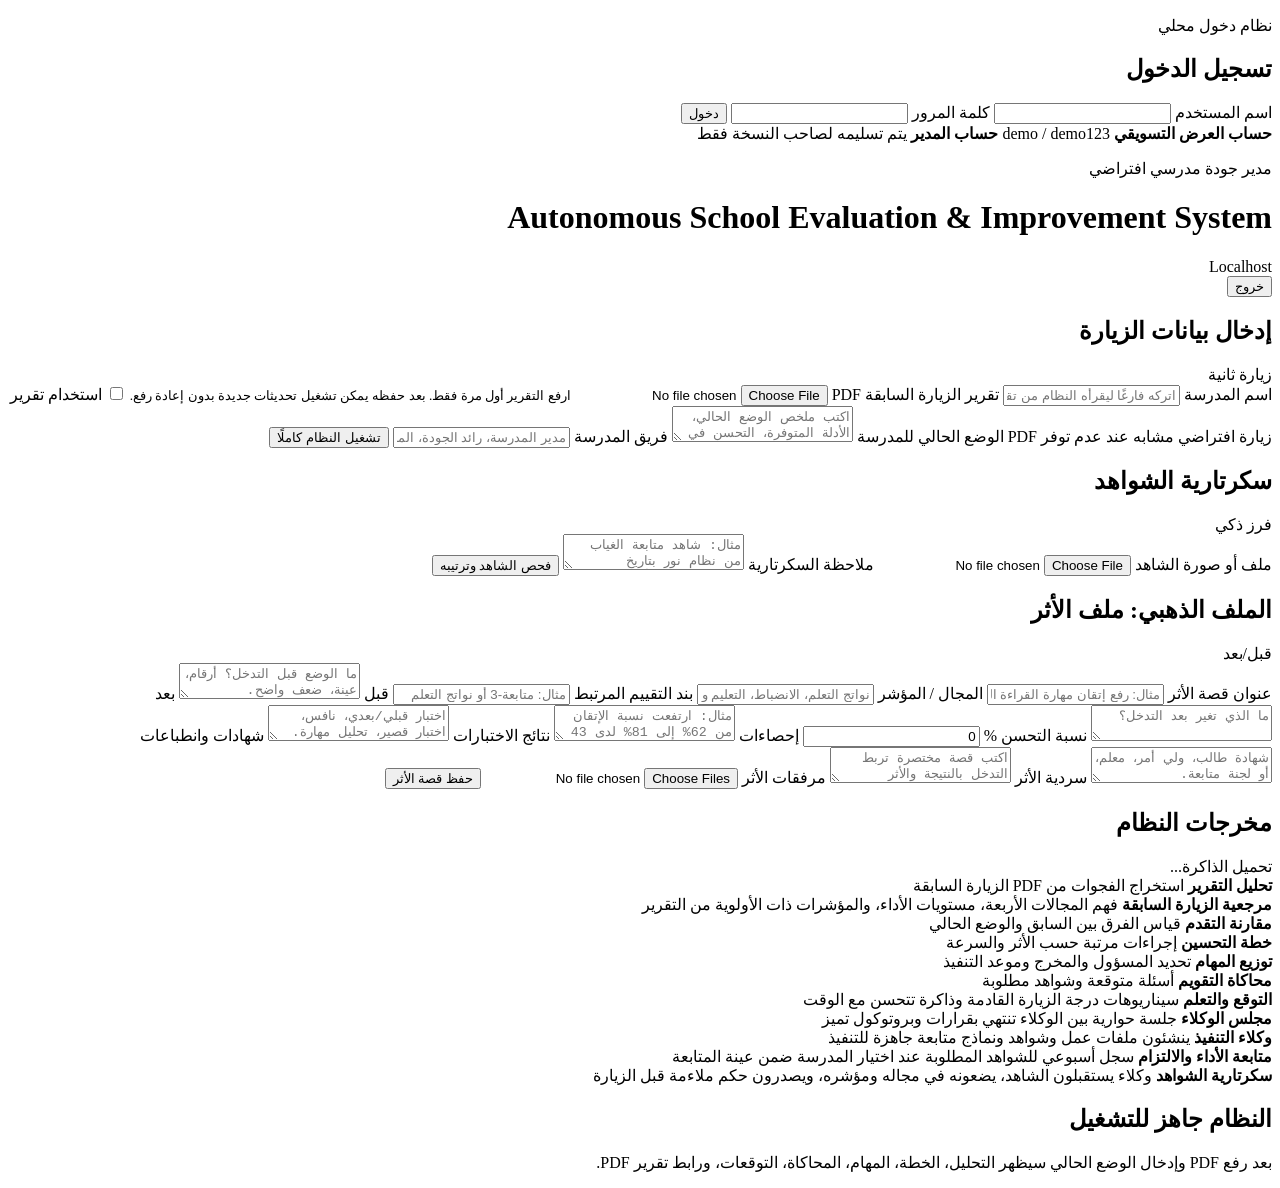
==== app/static/index.html @ 6f2301f4 "Deploy online demo" ====
<!doctype html>
<html lang="ar" dir="rtl">
  <head>
    <meta charset="utf-8" />
    <meta name="viewport" content="width=device-width, initial-scale=1" />
    <title>Autonomous School Evaluation & Improvement System</title>
    <link rel="stylesheet" href="/static/styles.css?v=20260514-3" />
  </head>
  <body>
    <section class="login-screen" id="loginScreen">
      <form class="login-card" id="loginForm">
        <p class="eyebrow">نظام دخول محلي</p>
        <h2>تسجيل الدخول</h2>
        <label>
          اسم المستخدم
          <input name="username" autocomplete="username" required />
        </label>
        <label>
          كلمة المرور
          <input name="password" type="password" autocomplete="current-password" required />
        </label>
        <button class="primary-btn" type="submit">دخول</button>
        <div class="login-demo">
          <strong>حساب العرض التسويقي</strong>
          <span>demo / demo123</span>
          <strong>حساب المدير</strong>
          <span>يتم تسليمه لصاحب النسخة فقط</span>
        </div>
        <p id="loginMessage" class="login-message"></p>
      </form>
    </section>

    <header class="topbar">
      <div>
        <p class="eyebrow">مدير جودة مدرسي افتراضي</p>
        <h1>Autonomous School Evaluation & Improvement System</h1>
      </div>
      <div class="topbar-actions">
        <div class="status-pill" id="healthStatus">Localhost</div>
        <div class="user-pill" id="userPill"></div>
        <button class="logout-btn" id="logoutBtn" type="button">خروج</button>
      </div>
    </header>

    <main class="layout">
      <section class="workspace-panel">
        <div class="panel-head">
          <h2>إدخال بيانات الزيارة</h2>
          <span>زيارة ثانية</span>
        </div>
        <form id="analysisForm" class="analysis-form">
          <label>
            اسم المدرسة
            <input name="school_name" placeholder="اتركه فارغًا ليقرأه النظام من تقرير الزيارة السابقة" />
          </label>
          <label>
            تقرير الزيارة السابقة PDF
            <input name="previous_report" type="file" accept="application/pdf" />
            <small class="field-hint">ارفع التقرير أول مرة فقط. بعد حفظه يمكن تشغيل تحديثات جديدة بدون إعادة رفع.</small>
          </label>
          <label class="check-row">
            <input name="use_default_report" type="checkbox" value="true" />
            استخدام تقرير زيارة افتراضي مشابه عند عدم توفر PDF
          </label>
          <label>
            الوضع الحالي للمدرسة
            <textarea name="current_status" required placeholder="اكتب ملخص الوضع الحالي، الأدلة المتوفرة، التحسن في نواتج التعلم، خطط المعالجة، البيئة المدرسية، الشراكات، وأي تحديات قائمة."></textarea>
          </label>
          <label>
            فريق المدرسة
            <input name="team_members" placeholder="مدير المدرسة، رائد الجودة، المرشد الطلابي، منسق نواتج التعلم" />
          </label>
          <button class="primary-btn" type="submit">تشغيل النظام كاملًا</button>
        </form>

        <div class="secretariat-box">
          <div class="panel-head">
            <h2>سكرتارية الشواهد</h2>
            <span>فرز ذكي</span>
          </div>
          <form id="evidenceForm" class="analysis-form">
            <label>
              ملف أو صورة الشاهد
              <input name="evidence_file" type="file" accept="application/pdf,image/*,.txt,.md,.csv" required />
            </label>
            <label>
              ملاحظة السكرتارية
              <textarea name="note" class="compact-textarea" placeholder="مثال: شاهد متابعة الغياب من نظام نور بتاريخ 2026/05/13، أو صورة صيانة المختبر."></textarea>
            </label>
            <button class="secondary-btn" type="submit">فحص الشاهد وترتيبه</button>
          </form>
          <div id="evidenceResult" class="evidence-result" aria-live="polite"></div>
        </div>

        <div class="secretariat-box golden-box">
          <div class="panel-head">
            <h2>الملف الذهبي: ملف الأثر</h2>
            <span>قبل/بعد</span>
          </div>
          <form id="impactForm" class="analysis-form">
            <label>
              عنوان قصة الأثر
              <input name="title" required placeholder="مثال: رفع إتقان مهارة القراءة التحليلية" />
            </label>
            <label>
              المجال / المؤشر
              <input name="domain" required placeholder="نواتج التعلم، الانضباط، التعليم والتعلم..." />
            </label>
            <label>
              بند التقييم المرتبط
              <input name="indicator" placeholder="مثال: متابعة-3 أو نواتج التعلم" />
            </label>
            <label>
              قبل
              <textarea name="before_state" class="compact-textarea" required placeholder="ما الوضع قبل التدخل؟ أرقام، عينة، ضعف واضح."></textarea>
            </label>
            <label>
              بعد
              <textarea name="after_state" class="compact-textarea" required placeholder="ما الذي تغير بعد التدخل؟"></textarea>
            </label>
            <label>
              نسبة التحسن %
              <input name="improvement_rate" type="number" step="0.1" value="0" />
            </label>
            <label>
              إحصاءات
              <textarea name="statistics" class="compact-textarea" placeholder="مثال: ارتفعت نسبة الإتقان من 62% إلى 81% لدى 43 طالبًا."></textarea>
            </label>
            <label>
              نتائج الاختبارات
              <textarea name="test_results" class="compact-textarea" placeholder="اختبار قبلي/بعدي، نافس، اختبار قصير، تحليل مهارة."></textarea>
            </label>
            <label>
              شهادات وانطباعات
              <textarea name="testimonials" class="compact-textarea" placeholder="شهادة طالب، ولي أمر، معلم، أو لجنة متابعة."></textarea>
            </label>
            <label>
              سردية الأثر
              <textarea name="narrative" class="compact-textarea" placeholder="اكتب قصة مختصرة تربط التدخل بالنتيجة والأثر الحقيقي."></textarea>
            </label>
            <label>
              مرفقات الأثر
              <input name="impact_files" type="file" accept="application/pdf,image/*,.txt,.md,.csv" multiple />
            </label>
            <button class="secondary-btn" type="submit">حفظ قصة الأثر</button>
          </form>
          <div id="impactResult" class="evidence-result" aria-live="polite"></div>
        </div>
      </section>

      <section class="dashboard" id="dashboard">
        <section class="system-map">
          <div class="map-head">
            <h2>مخرجات النظام</h2>
            <span id="memorySummary">تحميل الذاكرة...</span>
          </div>
          <div class="module-grid">
            <article>
              <strong>تحليل التقرير</strong>
              <span>استخراج الفجوات من PDF الزيارة السابقة</span>
            </article>
            <article>
              <strong>مرجعية الزيارة السابقة</strong>
              <span>فهم المجالات الأربعة، مستويات الأداء، والمؤشرات ذات الأولوية من التقرير</span>
            </article>
            <article>
              <strong>مقارنة التقدم</strong>
              <span>قياس الفرق بين السابق والوضع الحالي</span>
            </article>
            <article>
              <strong>خطة التحسين</strong>
              <span>إجراءات مرتبة حسب الأثر والسرعة</span>
            </article>
            <article>
              <strong>توزيع المهام</strong>
              <span>تحديد المسؤول والمخرج وموعد التنفيذ</span>
            </article>
            <article>
              <strong>محاكاة التقويم</strong>
              <span>أسئلة متوقعة وشواهد مطلوبة</span>
            </article>
            <article>
              <strong>التوقع والتعلم</strong>
              <span>سيناريوهات درجة الزيارة القادمة وذاكرة تتحسن مع الوقت</span>
            </article>
            <article>
              <strong>مجلس الوكلاء</strong>
              <span>جلسة حوارية بين الوكلاء تنتهي بقرارات وبروتوكول تميز</span>
            </article>
            <article>
              <strong>وكلاء التنفيذ</strong>
              <span>ينشئون ملفات عمل وشواهد ونماذج متابعة جاهزة للتنفيذ</span>
            </article>
            <article>
              <strong>متابعة الأداء والالتزام</strong>
              <span>سجل أسبوعي للشواهد المطلوبة عند اختيار المدرسة ضمن عينة المتابعة</span>
            </article>
            <article>
              <strong>سكرتارية الشواهد</strong>
              <span>وكلاء يستقبلون الشاهد، يضعونه في مجاله ومؤشره، ويصدرون حكم ملاءمة قبل الزيارة</span>
            </article>
          </div>
        </section>

        <div class="empty-state">
          <h2>النظام جاهز للتشغيل</h2>
          <p>بعد رفع PDF وإدخال الوضع الحالي سيظهر التحليل، الخطة، المهام، المحاكاة، التوقعات، ورابط تقرير PDF.</p>
        </div>
      </section>
    </main>

    <template id="dashboardTemplate">
      <div class="metrics">
        <article>
          <span>الدرجة المتوقعة</span>
          <strong data-field="expected"></strong>
        </article>
        <article>
          <span>نسبة الثقة</span>
          <strong data-field="confidence"></strong>
        </article>
        <article>
          <span>متوسط التحسن</span>
          <strong data-field="improvement"></strong>
        </article>
      </div>

      <nav class="dashboard-tabs" aria-label="أقسام لوحة المتابعة">
        <button type="button" class="active" data-dashboard-tab="overview">النظرة العامة</button>
        <button type="button" data-dashboard-tab="external">التقييم الخارجي</button>
        <button type="button" data-dashboard-tab="evidence">الشواهد</button>
        <button type="button" data-dashboard-tab="impact">ملف الأثر</button>
        <button type="button" data-dashboard-tab="plan">الخطة والمهام</button>
        <button type="button" data-dashboard-tab="agents">الوكلاء والبروتوكول</button>
        <button type="button" data-dashboard-tab="reports">التقارير والذاكرة</button>
      </nav>

      <div class="section-grid">
        <section class="result-section wide" data-dashboard-page="overview">
          <div class="section-title">
            <h2>لوحة متابعة التنفيذ</h2>
          </div>
          <div data-field="progressBoard"></div>
        </section>

        <section class="result-section wide" data-dashboard-page="external">
          <div class="section-title">
            <h2>محاكاة فريق التقييم الخارجي</h2>
            <span>استدامة، أثر، وترابط</span>
          </div>
          <div data-field="externalReadiness"></div>
        </section>

        <section class="result-section wide" data-dashboard-page="evidence">
          <div class="section-title">
            <h2>سكرتارية الشواهد</h2>
            <span>فرز، أرشفة، وحكم جودة</span>
          </div>
          <div class="evidence-toolbar">
            <button type="button" class="secondary-btn slim-btn" id="buildDossierBtn">تجهيز ملف الشواهد الموحد</button>
            <a class="report-link slim-link" data-field="evidenceDossier" target="_blank">تنزيل الحزمة</a>
          </div>
          <div data-field="evidenceLibrary"></div>
          <div data-field="evidenceDesk"></div>
        </section>

        <section class="result-section wide" data-dashboard-page="impact">
          <div class="section-title">
            <h2>الملف الذهبي: ملف الأثر</h2>
            <span>قبل وبعد، نسب تحسن، صور، إحصاءات، شهادات، نتائج اختبارات</span>
          </div>
          <div class="evidence-toolbar">
            <button type="button" class="secondary-btn slim-btn" id="impactAgentBtn">استشارة وكيل الأثر</button>
            <button type="button" class="secondary-btn slim-btn" id="buildImpactBtn">تجهيز الملف الذهبي</button>
            <a class="report-link slim-link" data-field="impactPackage" target="_blank">تنزيل الحزمة</a>
          </div>
          <div data-field="impactAgent"></div>
          <div data-field="impactBoard"></div>
        </section>

        <section class="result-section wide" data-dashboard-page="reports">
          <div class="section-title">
            <h2>فهم تقرير الزيارة السابقة</h2>
          </div>
          <div data-field="reportProfile"></div>
        </section>

        <section class="result-section wide" data-dashboard-page="overview">
          <div class="section-title">
            <h2>مقارنة المجالات</h2>
          </div>
          <div class="domain-list" data-field="domains"></div>
        </section>

        <section class="result-section" data-dashboard-page="overview">
          <div class="section-title">
            <h2>نقاط الضعف</h2>
          </div>
          <div data-field="weaknesses"></div>
        </section>

        <section class="result-section" data-dashboard-page="overview">
          <div class="section-title">
            <h2>سيناريوهات التوقع</h2>
          </div>
          <div data-field="scenarios"></div>
        </section>

        <section class="result-section wide" data-dashboard-page="plan">
          <div class="section-title">
            <h2>خطة التحسين الذكية</h2>
            <a class="report-link" data-field="report" target="_blank">تقرير PDF</a>
          </div>
          <div data-field="plan"></div>
        </section>

        <section class="result-section wide" data-dashboard-page="agents">
          <div class="section-title">
            <h2>غرفة عمليات وكلاء الذكاء</h2>
          </div>
          <div data-field="liveCouncil"></div>
          <div data-field="council"></div>
        </section>

        <section class="result-section wide" data-dashboard-page="agents">
          <div class="section-title">
            <h2>بروتوكول التميز للزيارة القادمة</h2>
          </div>
          <div data-field="protocol"></div>
        </section>

        <section class="result-section wide" data-dashboard-page="agents">
          <div class="section-title">
            <h2>النماذج التشغيلية المقترحة</h2>
          </div>
          <div data-field="forms"></div>
        </section>

        <section class="result-section wide" data-dashboard-page="agents">
          <div class="section-title">
            <h2>حزمة التنفيذ العملية</h2>
            <a class="report-link" data-field="executionDownload" target="_blank">تنزيل الحزمة</a>
          </div>
          <div data-field="execution"></div>
        </section>

        <section class="result-section" data-dashboard-page="plan">
          <div class="section-title">
            <h2>توزيع المهام</h2>
          </div>
          <div data-field="tasks"></div>
        </section>

        <section class="result-section" data-dashboard-page="external">
          <div class="section-title">
            <h2>محاكاة فريق التقويم</h2>
          </div>
          <div data-field="simulation"></div>
        </section>

        <section class="result-section wide" data-dashboard-page="reports">
          <div class="section-title">
            <h2>ذاكرة النظام والتعلم الذاتي</h2>
          </div>
          <div data-field="learning"></div>
        </section>

        <section class="result-section wide admin-only" data-dashboard-page="reports">
          <div class="section-title">
            <h2>إدارة النظام والمستخدمين</h2>
            <button type="button" class="danger-btn" id="clearDataBtn">تفريغ البيانات</button>
          </div>
          <div class="admin-grid">
            <form id="userForm" class="analysis-form admin-form">
              <label>
                اسم المستخدم
                <input name="username" required />
              </label>
              <label>
                الاسم الظاهر
                <input name="display_name" required />
              </label>
              <label>
                كلمة المرور
                <input name="password" type="password" required />
              </label>
              <label class="check-row">
                <input name="can_write" type="checkbox" checked />
                صلاحية التعديل والإضافة
              </label>
              <label class="check-row">
                <input name="can_manage_users" type="checkbox" />
                إدارة المستخدمين
              </label>
              <label class="check-row">
                <input name="can_clear_data" type="checkbox" />
                تفريغ البيانات
              </label>
              <button class="secondary-btn" type="submit">إضافة مستخدم</button>
            </form>
            <div data-field="usersPanel"></div>
          </div>
        </section>
      </div>
    </template>

    <script src="/static/app.js?v=20260514-4"></script>
  </body>
</html>
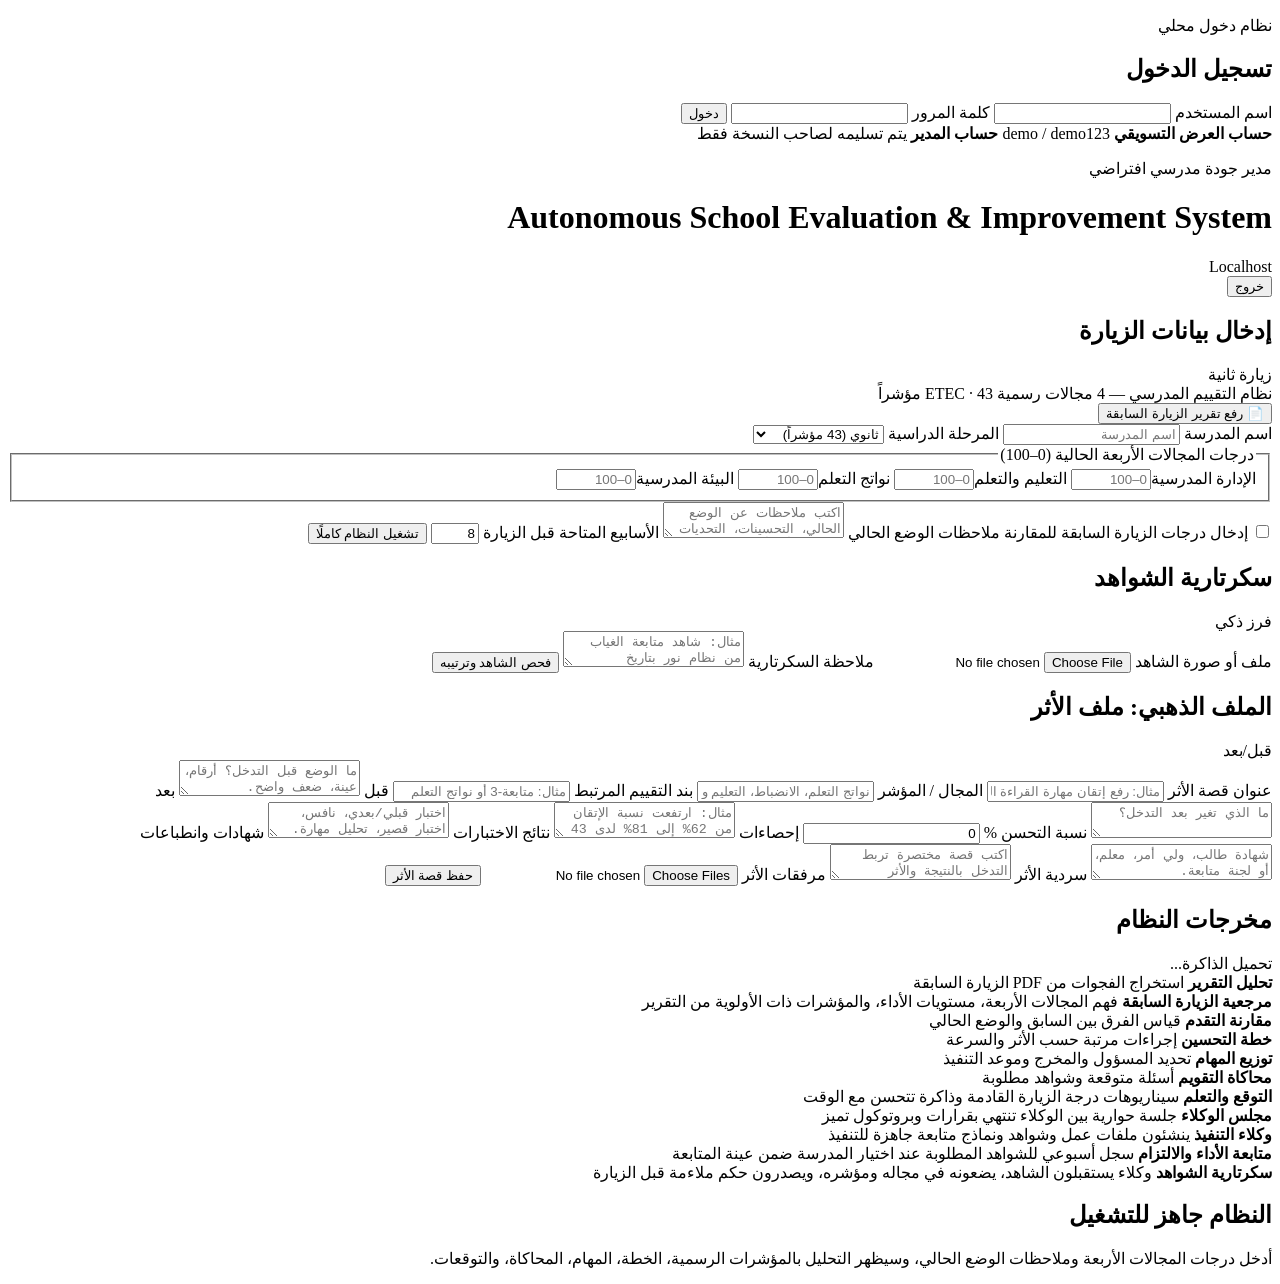
==== commit 60224c0a: "Upgrade to ETEC v2 system with 4 official domains and evidence library fix - Add improved_v2 pipelin" ====
--- a/app/static/index.html
+++ b/app/static/index.html
@@ -4,7 +4,7 @@
     <meta charset="utf-8" />
     <meta name="viewport" content="width=device-width, initial-scale=1" />
     <title>Autonomous School Evaluation & Improvement System</title>
-    <link rel="stylesheet" href="/static/styles.css?v=20260514-3" />
+    <link rel="stylesheet" href="/static/styles.css?v=20260518-18" />
   </head>
   <body>
     <section class="login-screen" id="loginScreen">
@@ -48,29 +48,69 @@
           <h2>إدخال بيانات الزيارة</h2>
           <span>زيارة ثانية</span>
         </div>
+        <!-- نظام التقييم المحسّن — ETEC رسمي -->
         <form id="analysisForm" class="analysis-form">
+          <div class="v2-badge" id="v2Badge">نظام التقييم المدرسي — 4 مجالات رسمية ETEC · 43 مؤشراً</div>
+
+          <!-- رفع تقرير الزيارة السابقة -->
+          <div class="pdf-upload-box" id="pdfUploadBox">
+            <input type="file" id="reportPdfInput" accept="application/pdf" style="display:none" onchange="readReportPdf()" />
+            <button type="button" class="pdf-read-btn" id="pdfReadBtn" onclick="document.getElementById('reportPdfInput').click()">
+              <span class="pdf-upload-icon">📄</span> رفع تقرير الزيارة السابقة
+            </button>
+            <div id="pdfReadStatus" class="pdf-read-status"></div>
+          </div>
+
+          <div class="school-info-row">
+            <label class="school-name-label">
+              اسم المدرسة
+              <input name="school_name" id="schoolNameInput" placeholder="اسم المدرسة" />
+            </label>
+            <label class="school-level-label">
+              المرحلة الدراسية
+              <select name="school_level" id="schoolLevelSelect" onchange="updateLevelBadge()">
+                <option value="ثانوي" selected>ثانوي (43 مؤشراً)</option>
+                <option value="متوسط">متوسط (49 مؤشراً)</option>
+                <option value="ابتدائي">ابتدائي (49 مؤشراً)</option>
+              </select>
+            </label>
+          </div>
+
+          <fieldset class="domain-scores-fieldset">
+            <legend>درجات المجالات الأربعة الحالية (0–100)</legend>
+            <div class="domain-scores-grid">
+              <label>الإدارة المدرسية<input name="school_management" type="number" min="0" max="100" step="0.01" required placeholder="0–100" /></label>
+              <label>التعليم والتعلم<input name="teaching_learning" type="number" min="0" max="100" step="0.01" required placeholder="0–100" /></label>
+              <label>نواتج التعلم<input name="learning_outcomes" type="number" min="0" max="100" step="0.01" required placeholder="0–100" /></label>
+              <label>البيئة المدرسية<input name="school_environment" type="number" min="0" max="100" step="0.01" required placeholder="0–100" /></label>
+            </div>
+          </fieldset>
+
+          <label class="check-row">
+            <input type="checkbox" id="hasPreviousCheck" onchange="togglePreviousScores(this)" />
+            إدخال درجات الزيارة السابقة للمقارنة
+          </label>
+
+          <fieldset class="domain-scores-fieldset" id="previousScoresGroup" style="display:none">
+            <legend>درجات الزيارة السابقة (0–100)</legend>
+            <div class="domain-scores-grid">
+              <label>الإدارة المدرسية<input name="prev_school_management" type="number" min="0" max="100" step="0.01" value="0" /></label>
+              <label>التعليم والتعلم<input name="prev_teaching_learning" type="number" min="0" max="100" step="0.01" value="0" /></label>
+              <label>نواتج التعلم<input name="prev_learning_outcomes" type="number" min="0" max="100" step="0.01" value="0" /></label>
+              <label>البيئة المدرسية<input name="prev_school_environment" type="number" min="0" max="100" step="0.01" value="0" /></label>
+            </div>
+            <input type="hidden" name="has_previous" id="hasPreviousHidden" value="false" />
+          </fieldset>
+
           <label>
-            اسم المدرسة
-            <input name="school_name" placeholder="اتركه فارغًا ليقرأه النظام من تقرير الزيارة السابقة" />
+            ملاحظات الوضع الحالي
+            <textarea name="notes" placeholder="اكتب ملاحظات عن الوضع الحالي، التحسينات، التحديات القائمة، أي أدلة متوفرة..."></textarea>
           </label>
           <label>
-            تقرير الزيارة السابقة PDF
-            <input name="previous_report" type="file" accept="application/pdf" />
-            <small class="field-hint">ارفع التقرير أول مرة فقط. بعد حفظه يمكن تشغيل تحديثات جديدة بدون إعادة رفع.</small>
+            الأسابيع المتاحة قبل الزيارة
+            <input name="weeks_available" type="number" min="1" max="52" value="8" />
           </label>
-          <label class="check-row">
-            <input name="use_default_report" type="checkbox" value="true" />
-            استخدام تقرير زيارة افتراضي مشابه عند عدم توفر PDF
-          </label>
-          <label>
-            الوضع الحالي للمدرسة
-            <textarea name="current_status" required placeholder="اكتب ملخص الوضع الحالي، الأدلة المتوفرة، التحسن في نواتج التعلم، خطط المعالجة، البيئة المدرسية، الشراكات، وأي تحديات قائمة."></textarea>
-          </label>
-          <label>
-            فريق المدرسة
-            <input name="team_members" placeholder="مدير المدرسة، رائد الجودة، المرشد الطلابي، منسق نواتج التعلم" />
-          </label>
-          <button class="primary-btn" type="submit">تشغيل النظام كاملًا</button>
+          <button class="primary-btn v2-submit-btn" type="submit">تشغيل النظام كاملًا</button>
         </form>
 
         <div class="secretariat-box">
@@ -120,7 +160,7 @@
             </label>
             <label>
               نسبة التحسن %
-              <input name="improvement_rate" type="number" step="0.1" value="0" />
+              <input name="improvement_rate" type="number" step="0.01" value="0" />
             </label>
             <label>
               إحصاءات
@@ -204,7 +244,7 @@
 
         <div class="empty-state">
           <h2>النظام جاهز للتشغيل</h2>
-          <p>بعد رفع PDF وإدخال الوضع الحالي سيظهر التحليل، الخطة، المهام، المحاكاة، التوقعات، ورابط تقرير PDF.</p>
+          <p>أدخل درجات المجالات الأربعة وملاحظات الوضع الحالي، وسيظهر التحليل بالمؤشرات الرسمية، الخطة، المهام، المحاكاة، والتوقعات.</p>
         </div>
       </section>
     </main>
@@ -404,6 +444,6 @@
       </div>
     </template>
 
-    <script src="/static/app.js?v=20260514-4"></script>
+    <script src="/static/app.js?v=20260518-18"></script>
   </body>
 </html>
